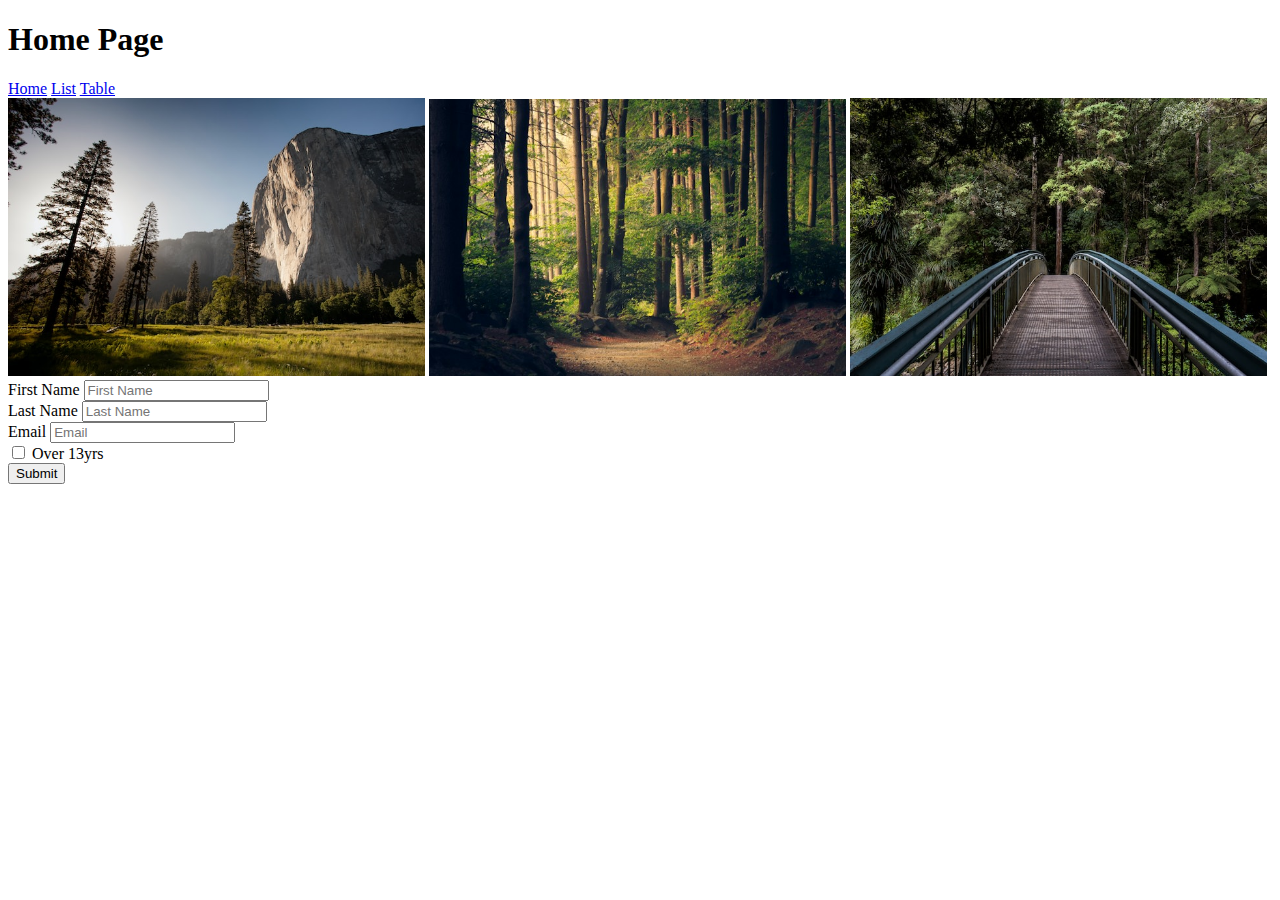
==== index.html @ 791c27a4 "completed site for promineo week two assignment" ====
<!DOCTYPE html>
<html lang="en">
  <head>
    <meta charset="UTF-8" />
    <meta name="viewport" content="width=device-width, initial-scale=1.0" />
    <title>Week 1 Assignment</title>
  </head>
  <body>
    <!-- Navigation links and Page Heading -->
    <h1>Home Page</h1>
    <a href="index.html">Home</a>
    <a href="list.html">List</a>
    <a href="table.html">Table</a>

    <!-- Image Gallery -->
    <div class="image-gallery">
      <img src="images/adam-kool-ndN00KmbJ1c-unsplash.jpg" alt="" width="33%" />
      <img
        src="images/lukasz-szmigiel-jFCViYFYcus-unsplash.jpg"
        alt=""
        width="33%"
      />
      <img src="images/tim-swaan-eOpewngf68w-unsplash.jpg" alt="" width="33%" />
    </div>

    <!-- Registration Form -->
    <form action="/">
      <!-- wrapper to get inputs on own line & control spacing -->
      <div class="input-wrapper">
        <label for="firstname">First Name</label>
        <input
          type="text"
          name="firstName"
          id="firstName"
          placeholder="First Name"
        />
      </div>

      <div class="input-wrapper">
        <label for="lastName">Last Name</label>
        <input
          type="text"
          name="lastName"
          id="lastName"
          placeholder="Last Name"
        />
      </div>

      <div class="input-wrapper">
        <label for="email">Email</label>
        <input type="text" name="email" id="email" placeholder="Email" />
      </div>

      <div class="input-wrapper">
        <input type="checkbox" name="age" id="age" />
        <label for="age">Over 13yrs</label>
      </div>

      <button type="submit">Submit</button>
    </form>
  </body>
</html>
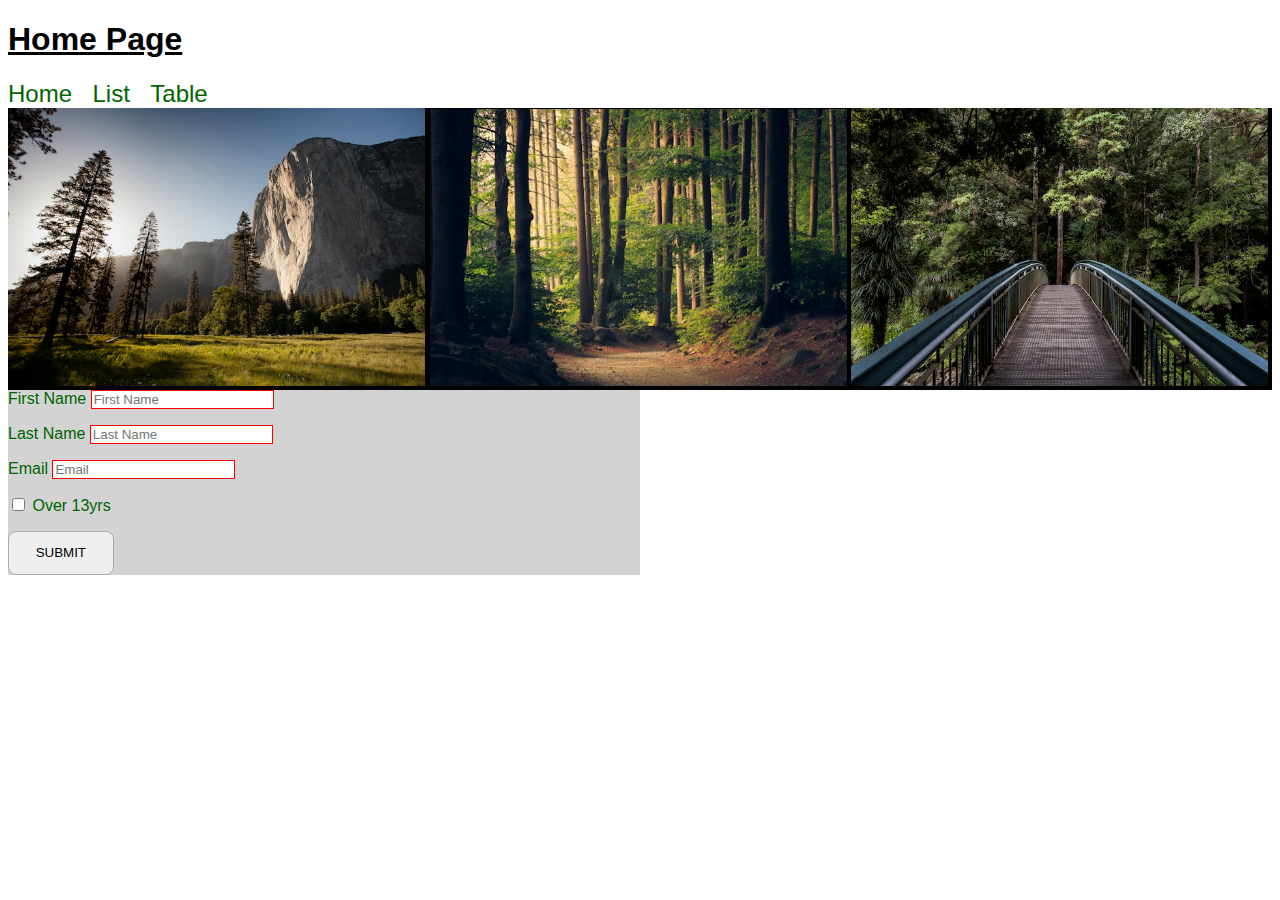
==== commit fdbfe47f: "added stylesheet and fixed pages" ====
--- a/index.html
+++ b/index.html
@@ -4,6 +4,7 @@
     <meta charset="UTF-8" />
     <meta name="viewport" content="width=device-width, initial-scale=1.0" />
     <title>Week 1 Assignment</title>
+    <link rel="stylesheet" href="style.css" />
   </head>
   <body>
     <!-- Navigation links and Page Heading -->
@@ -24,7 +25,7 @@
     </div>
 
     <!-- Registration Form -->
-    <form action="/">
+    <form action="/" id="registration">
       <!-- wrapper to get inputs on own line & control spacing -->
       <div class="input-wrapper">
         <label for="firstname">First Name</label>
--- a/style.css
+++ b/style.css
@@ -0,0 +1,62 @@
+/* general styles */
+body {
+  font-family: Arial, Helvetica, sans-serif;
+}
+h1 {
+  text-decoration: underline;
+}
+a {
+  text-decoration: none;
+  font-size: 1.5rem;
+  margin-right: 1rem;
+  color: darkgreen;
+}
+h2 {
+  text-decoration: underline;
+}
+
+/* home page styles */
+.image-gallery {
+  background-color: black;
+}
+#registration {
+  background-color: lightgrey;
+  width: 50%;
+}
+.input-wrapper {
+  margin-bottom: 1rem;
+}
+#registration label {
+  color: darkgreen;
+}
+#registration input[type="text"] {
+  border: 1px solid red;
+}
+#registration button {
+  border: 1px solid darkgrey;
+  padding: 1em 2em;
+  border-radius: 0.5rem;
+  text-transform: uppercase;
+}
+/* list styles */
+ul {
+  list-style-type: circle;
+}
+ol {
+  list-style-type: upper-roman;
+}
+li {
+  text-transform: uppercase;
+}
+/* table styles */
+table {
+  border: 1px solid black;
+}
+thead tr {
+  background-color: grey;
+  color: white;
+}
+
+tbody tr:nth-of-type(2n) {
+  background-color: lightgrey;
+}
